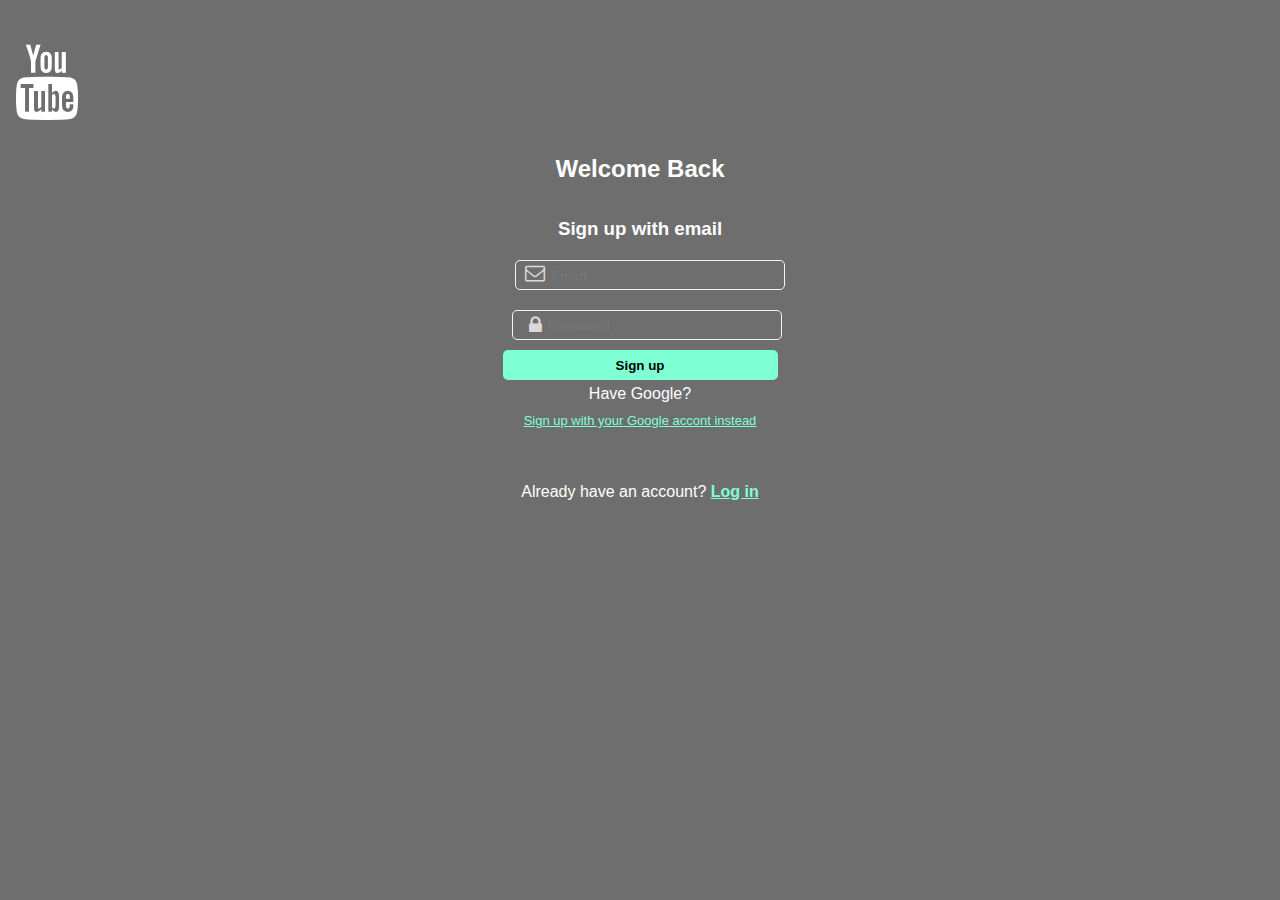
==== loginpage.html @ 2bcdfa6e "javascript modify" ====
<!DOCTYPE html>
<html lang="en">
<head>
    <meta charset="UTF-8">
    <meta http-equiv="X-UA-Compatible" content="IE=edge">
    <meta name="viewport" content="width=device-width, initial-scale=1.0">
    <title>Signup</title>
    <link rel="stylesheet" href="https://cdnjs.cloudflare.com/ajax/libs/font-awesome/4.7.0/css/font-awesome.min.css">
    <link rel="stylesheet" href="css/loginpage.css">
</head>
<body>
   <div class="maincontainer">
    <i class="fa fa-youtube" style="color: #fff; font-size: 75px;margin-left: 15px;"></i>
    <div class="headers">
        <h2>Welcome Back</h2>
    <h3>Sign up with email</h3>
    </div>
    <form action="index.html" method="get">
        <div class="email">
            <i class="fa fa-envelope-o" style="color: #dfd7d7; font-size: 20px; position: relative; left: 30px; top: 13px;"></i>
            <input type="email" placeholder="Email" required class="emailInput" id="useremail">
        </div>
        <div class="password">
            <i class="fa fa-lock" style="color: #dfd7d7; font-size: 20px; position: relative; left: 30px; top: 25px;" ></i>
            <input type="password" placeholder="Password" required class="passwordInput" id="userpasscode">
        </div>
        <div class="signs">
            <button class="sign"  onclick="allow()">Sign up</button>
        </div>
        <div class="git">
            <p class="gitlab">Have Google?</p> 
        </div>
        <div class="signUp">
            <a href="https://accounts.google.com/signin">Sign up with your Google accont instead</a>
        </div>
        <div class="login">
            <p class="loginpage">Already have an account? <a href="sinup.html">Log in</a></p>
        </div>
    </form>
    <footer>
        <p class="foot">By signing up with Youtube Music, you agree to our <a href="#" target="_blank">terms and conditions</a></p>
    </footer>
   </div>
</body>
<script src="js/index.js"></script>
</html>
---- css/loginpage.css ----
*{
    box-sizing: border-box;
    margin: 0;
    padding: 0;
}
body{
    margin-top: 45px;
    background-color: rgb(110, 110, 110);
}
.maincontainer{
    font-family: 'Lucida Sans', 'Lucida Sans Regular', 'Lucida Grande', 'Lucida Sans Unicode', Geneva, Verdana, sans-serif;
}
h2, h3{
    text-align: center;
    color: #fff;
    margin-top: 35px;
    margin-bottom: 10px;
}
.email{
    display: flex;
    justify-content: center;
    color: #fff;
}
.password{
    display: flex;
    justify-content: center;
}
.emailInput{
    width: 270px;
    height: 30px;
    color: #fff;
    border: 1px solid #f5f5f5;
    background-color: transparent;
    padding-left: 35px;
    border-radius: 5px;
    font-weight: bold;
    margin-top: 10px;
}
.passwordInput{
    content-visibility:visible;
    width: 270px;
    height: 30px;
    color: #fff;
    border: 1px solid #f5f5f5;
    background-color: transparent;
    padding-left: 35px;
    border-radius: 5px;
    font-weight: bold;
    margin-top: 20px;
}
.signs{
    display: flex;
    justify-content: center;
    margin-top: 10px;
}

.sign{
    height: 30px;
    background-color: aquamarine;
    width: 275px;
    border-radius: 5px;
    border: none; 
    font-weight: bold;

}
.sign:hover{
    cursor: pointer;
    transition: .7s;
    background-color: #f5f5f5;
}
.git{
    display: flex;
    justify-content: center;
    margin-top: 5px;
    color: #fff;
}
.signUp{
    display: flex;
    justify-content: center;
    margin-top: 10px;
}
 .signUp a{
    color: aquamarine;
    font-size: 13px;
}
.signUp a:hover{
    cursor: pointer;
    text-decoration: underline;
    font-weight: lighter;
} 
.login{
    display: flex;
    justify-content: center;
    margin-top: 55px;
    color: #fff;
}
.login a{
    color: aquamarine;
    font-weight: bold;
}
footer{
    display: flex;
    justify-content: center;
    font-size: 14px;
    color: #beb8b8;
    margin-left: 20px;
    margin-right: 20px;
}
footer .foot{
    display: none;
}
@media screen  and (max-width:600px){
    .headers{
        line-height: 1px;
    }
    .sign{
    height: 30px;
    background-color: aquamarine;
    width: 275px;
    border-radius: 5px;
    border: none; 
    font-weight: bold;
    }
    
    .signUp a{
        color: aquamarine;
        margin-left: 45px;
        text-align: center;
        font-size: 13px;
        margin-top: 3px;
        text-decoration: none;
        font-weight: bold;
    }
    footer .foot{
        display: block;
        position: relative;
        top: 110px;
        text-align: center;
    }
    .foot a{
        color: #d9d2d2;
        font-weight: bold;
    }
    
}
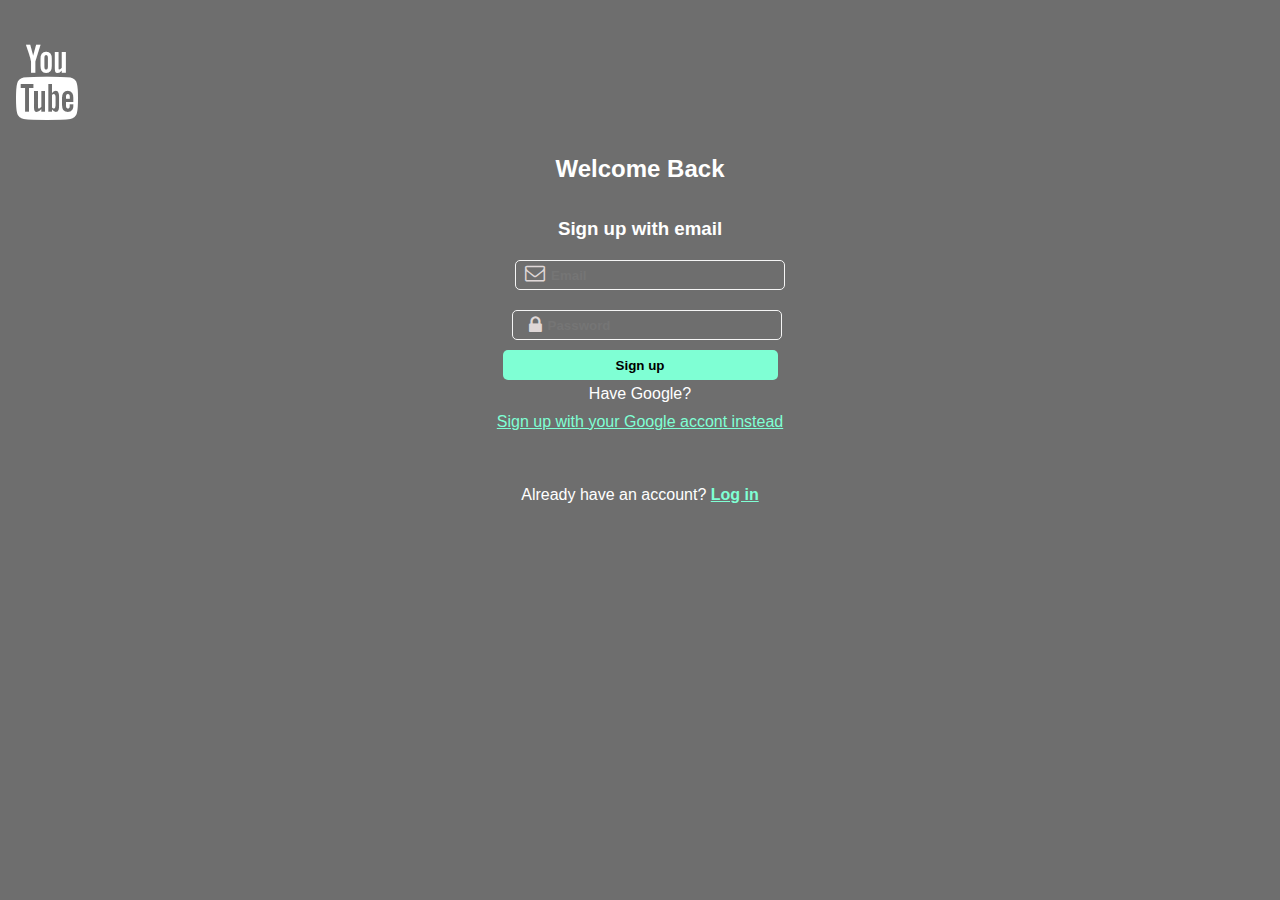
==== commit fcfe939f: "capitalize" ====
--- a/loginpage.html
+++ b/loginpage.html
@@ -18,11 +18,11 @@
     <form action="index.html" method="get">
         <div class="email">
             <i class="fa fa-envelope-o" style="color: #dfd7d7; font-size: 20px; position: relative; left: 30px; top: 13px;"></i>
-            <input type="email" placeholder="Email" required class="emailInput" id="useremail">
+            <input type="email" placeholder="Email" required class="emailInput" id="useremail" autocomplete="email" >
         </div>
         <div class="password">
             <i class="fa fa-lock" style="color: #dfd7d7; font-size: 20px; position: relative; left: 30px; top: 25px;" ></i>
-            <input type="password" placeholder="Password" required class="passwordInput" id="userpasscode">
+            <input type="password" placeholder="Password" required class="passwordInput" id="userpasscode" autocomplete="new-password">
         </div>
         <div class="signs">
             <button class="sign"  onclick="allow()">Sign up</button>
--- a/css/loginpage.css
+++ b/css/loginpage.css
@@ -82,7 +82,6 @@
 }
  .signUp a{
     color: aquamarine;
-    font-size: 13px;
 }
 .signUp a:hover{
     cursor: pointer;
@@ -127,7 +126,6 @@
         color: aquamarine;
         margin-left: 45px;
         text-align: center;
-        font-size: 13px;
         margin-top: 3px;
         text-decoration: none;
         font-weight: bold;
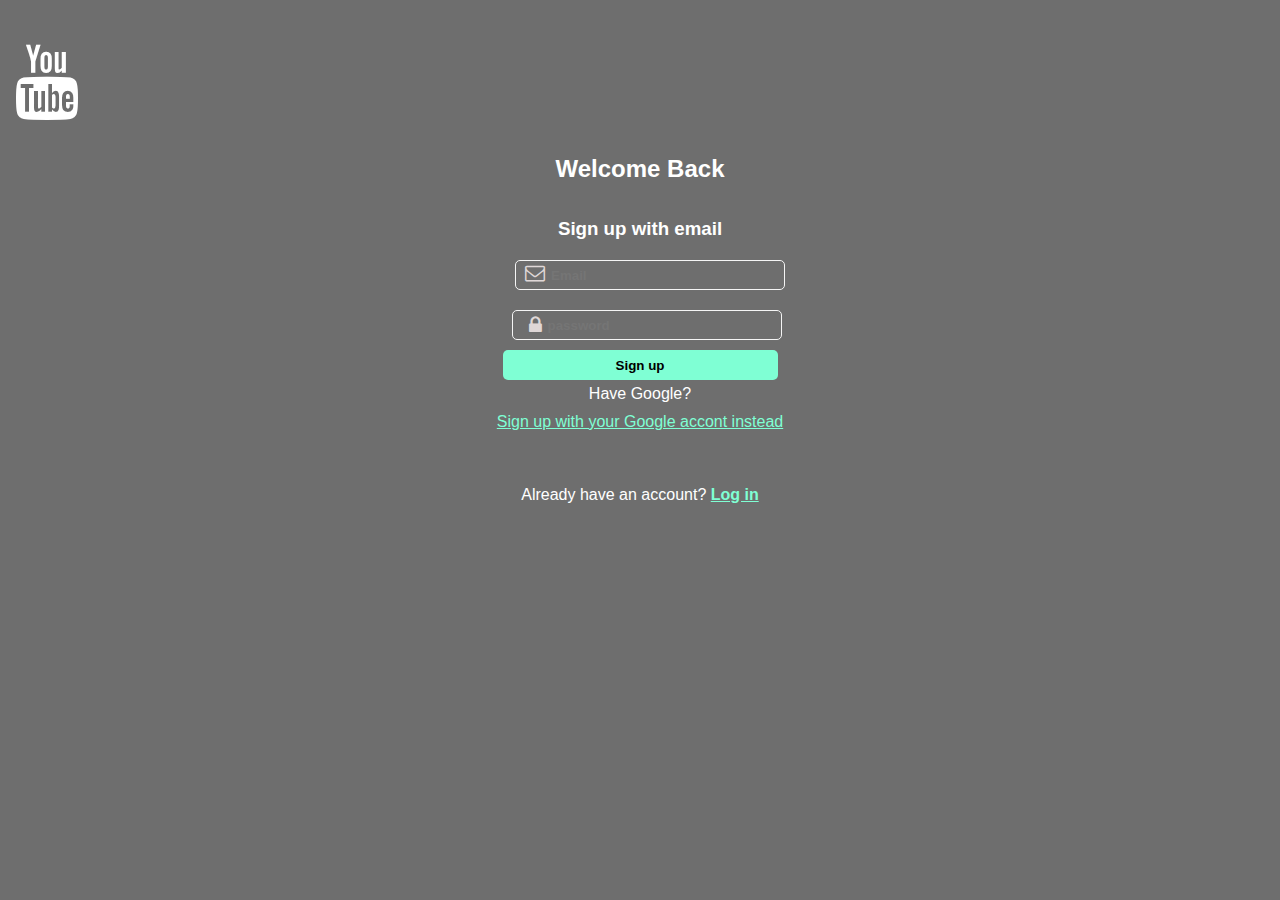
==== commit e39cd518: "express" ====
--- a/loginpage.html
+++ b/loginpage.html
@@ -18,11 +18,11 @@
     <form action="index.html" method="get">
         <div class="email">
             <i class="fa fa-envelope-o" style="color: #dfd7d7; font-size: 20px; position: relative; left: 30px; top: 13px;"></i>
-            <input type="email" placeholder="Email" required class="emailInput" id="useremail" autocomplete="email" >
+            <input type="email" placeholder="Email" required class="emailInput" id="useremail" autocomplete="email" spellcheck="true" >
         </div>
         <div class="password">
-            <i class="fa fa-lock" style="color: #dfd7d7; font-size: 20px; position: relative; left: 30px; top: 25px;" ></i>
-            <input type="password" placeholder="Password" required class="passwordInput" id="userpasscode" autocomplete="new-password">
+            <i class="fa fa-lock" style="color: #dfd7d7; font-size: 20px; position: relative; left: 30px; top: 25px;" onclick="unhide()"></i>
+            <input type="password" placeholder="password" required class="passwordInput" id="userpasscode" autocomplete="new-password">
         </div>
         <div class="signs">
             <button class="sign"  onclick="allow()">Sign up</button>
